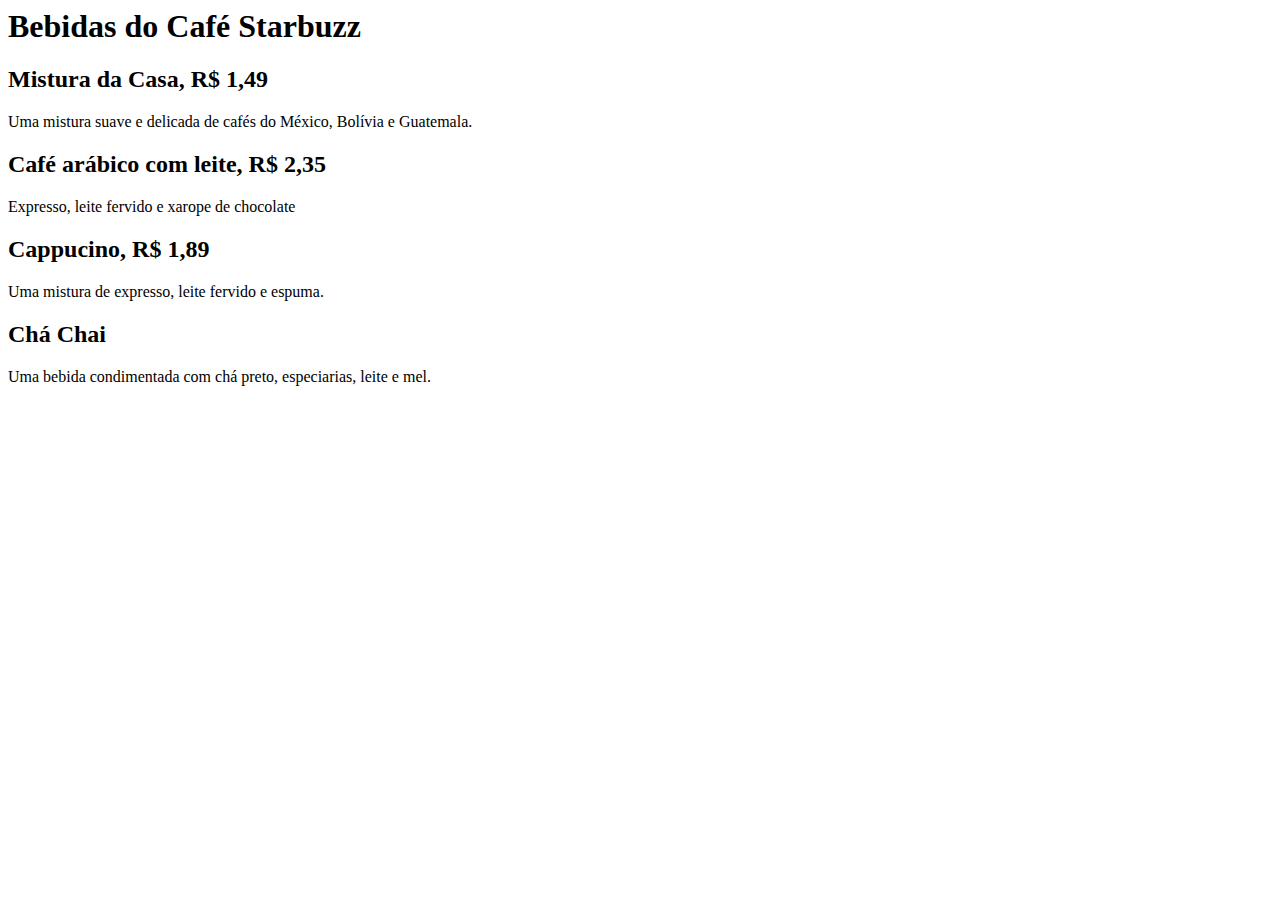
==== index.html @ a029d874 "Index.html page created and basic information inserted." ====
<html>
    <head>
        <title>Café Starbuzz</title>
    </head>
    <body>
        <h1>Bebidas do Café Starbuzz</h1>

        <h2>Mistura da Casa, R$ 1,49</h2>
        <p>Uma mistura suave e delicada de cafés do México, Bolívia e Guatemala.</p>

        <h2>Café arábico com leite, R$ 2,35</h2>
        <p>Expresso, leite fervido e xarope de chocolate</p>

        <h2>Cappucino, R$ 1,89</h2>
        <p>Uma mistura de expresso, leite fervido e espuma.</p>

        <h2>Chá Chai</h2>
        <p>Uma bebida condimentada com chá preto, especiarias, leite e mel.</p> 
    </body>
    
</html>
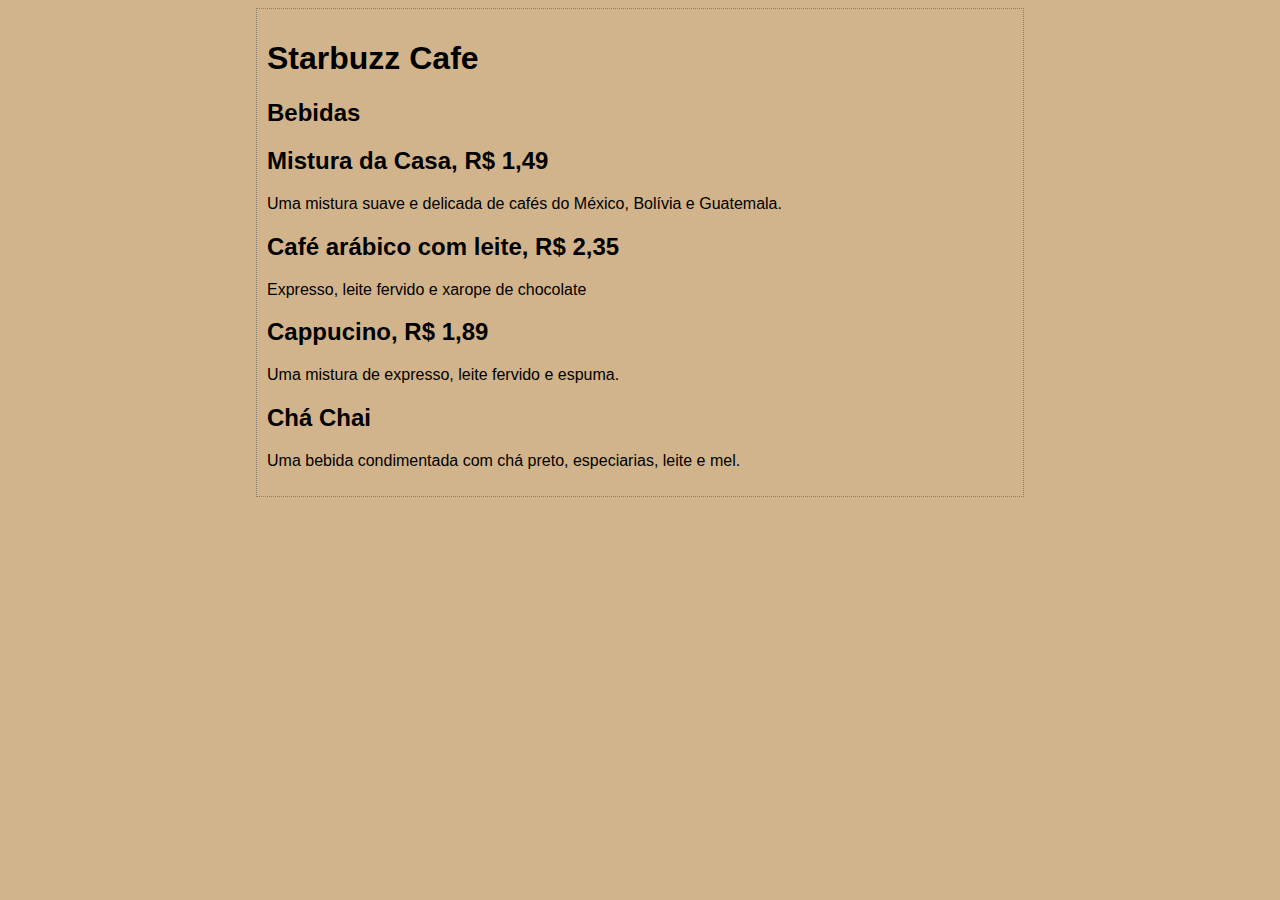
==== commit 3813a73f: "End of Chapter 01. Some CSS was applyed to the pages" ====
--- a/index.html
+++ b/index.html
@@ -1,9 +1,14 @@
-<html>
-    <head>
-        <title>Café Starbuzz</title>
-    </head>
-    <body>
-        <h1>Bebidas do Café Starbuzz</h1>
+<!DOCTYPE html>
+<html lang="en">
+<head>
+    <meta charset="UTF-8">
+    <meta name="viewport" content="width=device-width, initial-scale=1.0">
+    <title>Starbuzz Cafe</title>
+    <link rel="stylesheet" href="style/style.css">
+</head>
+<body>
+        <h1>Starbuzz Cafe</h1>
+        <h2>Bebidas</h2>
 
         <h2>Mistura da Casa, R$ 1,49</h2>
         <p>Uma mistura suave e delicada de cafés do México, Bolívia e Guatemala.</p>
@@ -16,7 +21,6 @@
 
         <h2>Chá Chai</h2>
         <p>Uma bebida condimentada com chá preto, especiarias, leite e mel.</p> 
-    </body>
-    
+</body>
 </html>
 
--- a/style/style.css
+++ b/style/style.css
@@ -0,0 +1,8 @@
+body{
+    background-color: #d2b48c;
+    margin-left: 20%;
+    margin-right: 20%;
+    border: 1px dotted gray;
+    padding: 10px 10px 10px 10px;
+    font-family: sans-serif;
+}